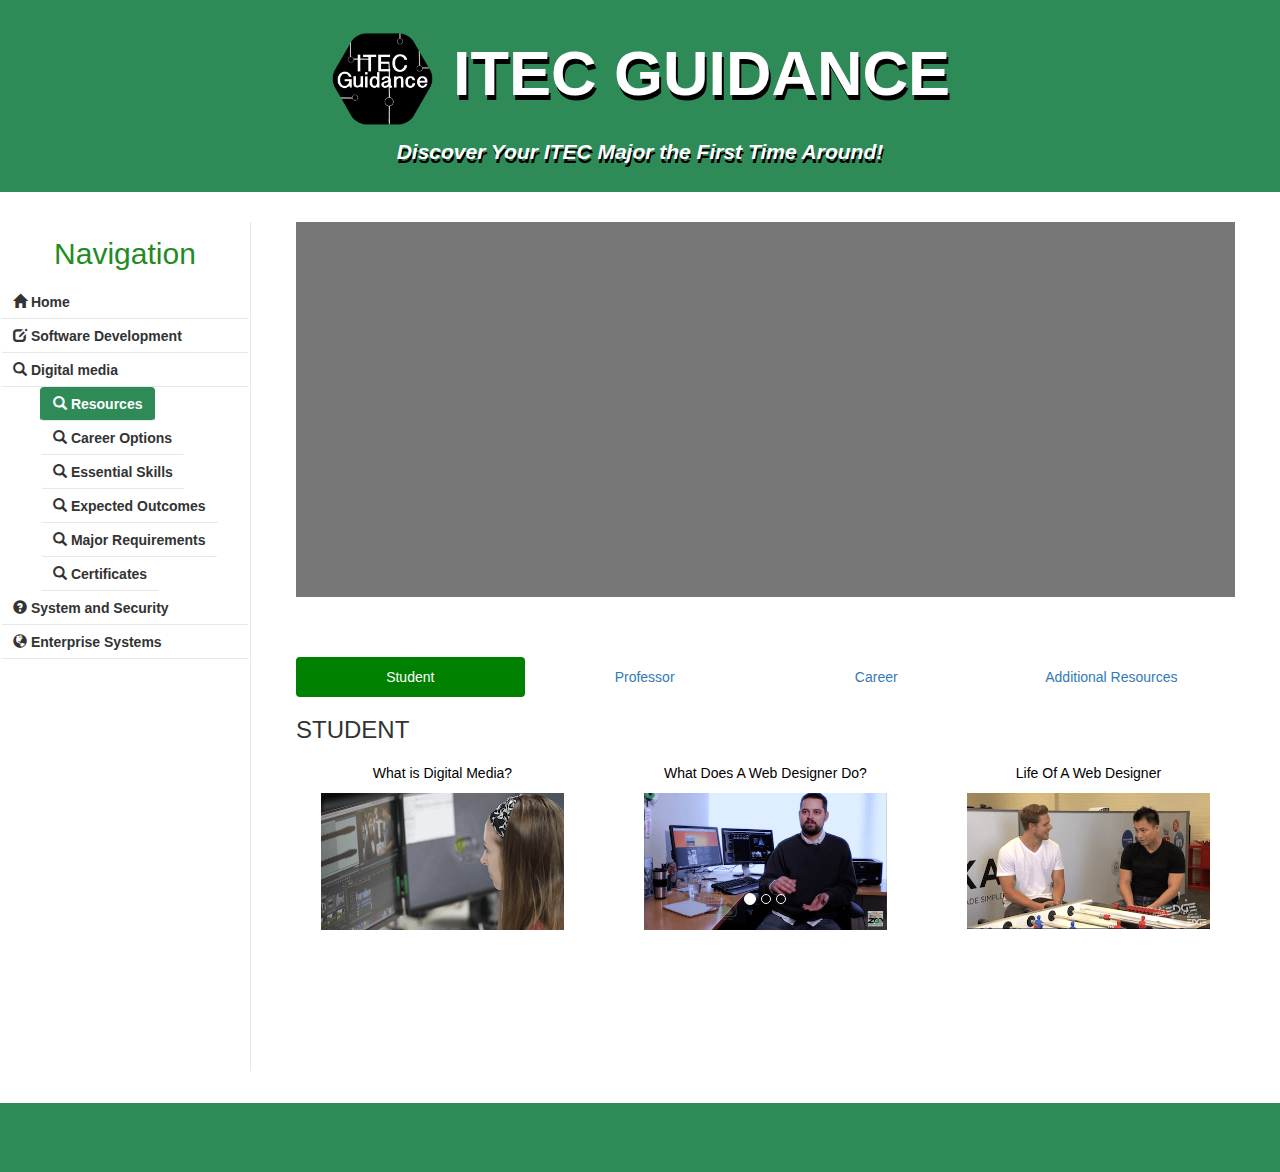
==== digitalMedia.html @ ad38fa0a "files init" ====
<!DOCTYPE html>
<html lang="en">

<head>

	<meta charset="utf-8">
	<meta http-equiv="X-UA-Compatible" content="IE=edge">
	<meta name="viewport" content="width=device-width, initial-scale=1">
	<meta name="description" content="">
	<meta name="author" content="">

	<title>Digital Media</title>

	<!-- Bootstrap Core CSS -->
	<link href="vendor/bootstrap/css/bootstrap.min.css" rel="stylesheet">
	<!-- MetisMenu CSS -->
	<link href="vendor/metisMenu/metisMenu.min.css" rel="stylesheet">
	<!-- Custom CSS -->
	<link href="dist/css/sb-admin-2.css" rel="stylesheet">
	<!-- Custom Fonts -->
	<link href="vendor/font-awesome/css/font-awesome.min.css" rel="stylesheet" type="text/css">
	<!-- Our CSS -->
	<link href="css/style.css" rel="stylesheet" type="text/css">
	<!-- Our JavaScript -->
	<script src="js/myJavaScript.js"></script>

</head>

<body>
	<div id="wrapper">
		<header>
			<div id="mySidenav" class="sidenav">
				<a href="javascript:void(0)" class="closebtn" onclick="closeNav()">&times;</a>
				<div class="sidenavText">
					<a href="index.html">Home</a>
					<a href="softDev.html" style="font-size: 1.2em">Software Development</a>
					<ul>
						<a href="softDev.html" style="font-size: 1em">Resources</a>
						<a href="digitalMedia/dmCareerOptions.html" style="font-size: 1em">Career Options</a>
						<a href="digitalMedia/dmEssentialSkills.html" style="font-size: 1em">Essential Skills</a>
						<a href="homePages/quiz.html" style="font-size: 1em">Expected Outcomes</a>
						<a href="homePages/quiz.html" style="font-size: 1em">Major Requirements</a>
						<a href="homePages/quiz.html" style="font-size: 1em">Certificates</a>
					</ul>
					<a href="digitalMedia.html" style="font-size: 1.2em">Digital Media</a>
					<a href="homePages/quiz.html" style="font-size: 1.2em">System and Security</a>
					<a href="homePages/quiz.html" style="font-size: 1.2em">Enterprise Systems</a>
				</div>
			</div>
			<!-- Use any element to open the sidenav -->
			<div class="jumbotron">
				<div class="navbar-header">
					<button type="button" onclick="openNav()" class="navbar-toggle">
                    <span class="icon-bar" style="background-color: white;"></span>
                    <span class="icon-bar" style="background-color: white;"></span>
                    <span class="icon-bar" style="background-color: white;"></span>
                </button>
				</div>
				<div style="display: inline-block">
					<h1><img style="width: 12%; padding: 2px;" src="image/logo.png">
						<a class="title" href="index.html" style="color: white;"><strong>ITEC GUIDANCE</strong></a></h1>
					<p class="subtitle"><strong>Discover Your ITEC Major the First Time Around!</strong></p>
				</div>

			</div>

			<!-- Mobile menu appears-->
			<!-- <nav class="navbar navbar-default" role="navigation"></nav> -->

			<div class="nav navbar-default sidebar" role="navigation">
				<div class="sidebar-nav navbar-collapse">
					<h2 class="nav-label">Navigation</h2>
					<ul class="nav" id="side-menu">

						<li button type="button1" class="btn btn-blue nav-button-hover" style="font-weight: bold; text-align: left" onclick="location.href = 'index.html';"><span class="glyphicon glyphicon-home"></span> Home</li>
						<li button type="button1" class="btn btn-blue nav-button-hover" style="font-weight: bold; text-align: left" onclick="location.href = 'softDev.html';"><span class="
						glyphicon glyphicon-edit"></span> Software Development</li>
						<li button type="button1" class="btn btn-blue nav-button-hover" style="font-weight: bold; text-align: left" onclick="location.href = 'digitalMedia.html';"><span class="glyphicon glyphicon-search"></span> Digital media</li>
						<ul>
							<li button type="button1" class="btn btn-blue nav-button-green" style="font-weight: bold; text-align: left" onclick="location.href = 'digitalMedia.html';"><span class="glyphicon glyphicon-search"></span> Resources</li>

							<li button type="button1" class="btn btn-blue nav-button-hover" style="font-weight: bold; text-align: left" onclick="location.href = 'digitalMedia/dmCareerOptions.html';"><span class="glyphicon glyphicon-search"></span> Career Options</li>

							<li button type="button1" class="btn btn-blue nav-button-hover" style="font-weight: bold; text-align: left" onclick="location.href = 'digitalMedia/dmEssentialSkills.html'"><span class="glyphicon glyphicon-search"></span> Essential Skills</li>

							<li button type="button1" class="btn btn-blue nav-button-hover" style="font-weight: bold; text-align: left" onclick="location.href = 'homePages/quiz.html';"><span class="glyphicon glyphicon-search"></span> Expected Outcomes</li>

							<li button type="button1" class="btn btn-blue nav-button-hover" style="font-weight: bold; text-align: left" onclick="location.href = 'homePages/quiz.html';"><span class="glyphicon glyphicon-search"></span> Major Requirements</li>

							<li button type="button1" class="btn btn-blue nav-button-hover" style="font-weight: bold; text-align: left" onclick="location.href = 'homePages/quiz.html';"><span class="glyphicon glyphicon-search"></span> Certificates</li>
						</ul>
						<li button type="button1" class="btn btn-blue nav-button-hover" style="font-weight: bold; text-align: left" onclick="location.href = 'systemsSecurity.html';"><span class="glyphicon glyphicon-question-sign"></span> System and Security</li>
						<li button type="button1" class="btn nav-button nav-button-hover" onclick="location.href = 'enterpriseSystem.html';"><span class="glyphicon glyphicon-globe"></span> Enterprise Systems</li>
					</ul>
				</div>
				<!-- /.sidebar-collapse -->
			</div>
			<!-- /.navbar-static-side -->

		</header>

		<!-- Page Content -->
		<div id="page-wrapper">
			<div class="container-fluid">

				<!-- Row #1: Carousel of Internal Video -->
				<div class="row">
					<div class="col-lg-12">

						<!-- Carousel -->
						<div id="myCarousel" class="carousel slide">

							<!-- Images -->
							<div class="carousel-inner" role="listbox">
								<div class="item active">
									<iframe width="100%" height="100%" name="main-frame" src="https://www.youtube.com/embed/XnkFYKTDCvU" frameborder="0" allow="autoplay=1; encrypted-media" allowfullscreen></iframe>
								</div>
							</div>
						</div>
						<!-- /.carousel -->

					</div>
					<!-- /.col-lg-12 -->

				</div>
				<!-- /.row -->

				<!-- NAV TABS -->

				<ul class="nav nav-pills nav-justified">
					<li class="active"><a data-toggle="tab" href="#student">Student</a></li>
					<li><a data-toggle="pill" href="#professor">Professor</a></li>
					<li><a data-toggle="pill" href="#career">Career</a></li>
					<li><a data-toggle="pill" href="#resources">Additional Resources</a></li>
				</ul>

				<div class="tab-content">
					<div id="student" class="tab-pane fade in active">
						<h3>STUDENT</h3>


						<!--multipage carousel=======================-->
						<div id="imageCarousel" class="carousel slide" style="height: 30%;" data-ride="carousel">
							<ol class="carousel-indicators">
								<li data-target="#imageCarousel" data-slide-to="0" class="active"></li>
								<li data-target="#imageCarousel" data-slide-to="1"></li>
								<li data-target="#imageCarousel" data-slide-to="2"></li>
							</ol>
							<div class="carousel-inner">
								<div class="item active" style="height: 30%;">
									<div class="row white-bg">
										<div class="col-md-4 text-center" style="padding: 10px 40px">
											<a href="https://www.youtube.com/embed/XnkFYKTDCvU"  target="main-frame"
                                               allow="autoplay">
                                                <p style="color: black">What is Digital Media?</p>
												<img src="digitalMedia/imgs/dm_5.png" style="width: 100%;">
											</a>
										</div>
										<div class="col-md-4 text-center" style="padding: 10px 40px">
											<a href="https://www.youtube.com/embed/gs5333LTCx4"allow="autoplay"target="main-frame">
                                                <p style="color: black">What Does A Web Designer Do?</p>
												<img src="digitalMedia/imgs/dm_4.png" style="width: 100%;">
											</a>
										</div>
										<div class="col-md-4 text-center" style="padding: 10px 40px">
											<a href="https://www.youtube.com/embed/-jcojL6zsXk?rel=0"allow="autoplay"target="main-frame">
                                                <p style="color: black">Life Of A Web Designer</p>
												<img src="digitalMedia/imgs/dm_14.png" style="width: 100%;">
											</a>
										</div>   
									</div>
								</div>
								<div class="item" style="height: 30%;">
									<div class="row white-bg">
										<div class="col-md-4 text-center" style="padding: 10px 40px">
											<a href="https://www.youtube.com/embed/0kq6aA8Uye8?rel=0" allow="autoplay" target="main-frame">
												<p style="color: black">Advice To Young Animators</p>
												<img src="digitalMedia/imgs/dm_13.png" style="width: 100%;">
											</a>
										</div>
										<div class="col-md-4 text-center" style="padding: 10px 40px">
											<a href="https://www.youtube.com/embed/G76n8FTO6SE" allow="autoplay" target="main-frame">
												<p style="color: black">Advice for Film Editors</p>
												<img src="digitalMedia/imgs/dm_1.png" style="width: 100%;">
											</a>
										</div>
										<div class="col-md-4 text-center" style="padding: 10px 40px">
											<a href="https://www.youtube.com/embed/NCHLGY90QiI" allow="autoplay" target="main-frame">
                                                <p style="color: black">Visual Effects From Experts</p>
												<img src="digitalMedia/imgs/dm_6.png" style="width: 100%;">
											</a>
										</div>
									</div>
								</div>

							</div>
                            
							<a class="left carousel-control small-button" href="#imageCarousel" role="button" data-slide="prev">
								<span class="glyphicon glyphicon-chevron-left" aria-hidden="true"></span>
								<span class="sr-only">Previous</span>
							</a>
							<a class="right carousel-control small-button" href="#imageCarousel" role="button" data-slide="next">
								<span class="glyphicon glyphicon-chevron-right" aria-hidden="true"></span>
								<span class="sr-only">Next</span>
							</a>
						</div>
						<!--multipage carousel=======================-->

					</div>
                      <!------ PROFESSOR TAB  -------->
					<div id="professor" class="tab-pane fade">
						<h3>Professors</h3>
						<img class="img-rounded" src="image/underC.jpg" style="width:80%">
					</div>

                    <!------ CAREER TAB  -------->
					<div id="career" class="tab-pane fade">
						<h3>Career</h3>
                        	<div id="imageCarousel1" class="carousel slide" style="height: 30%;" data-ride="carousel">
							<ol class="carousel-indicators">
								<li data-target="#imageCarousel" data-slide-to="0" class="active"></li>
								<li data-target="#imageCarousel" data-slide-to="1"></li>
							</ol>
							<div class="carousel-inner">
								<div class="item active" style="height: 30%;">
									<div class="row white-bg">
										<div class="col-md-4 text-center" style="padding: 10px 40px">
											<a href="https://www.candidcareer.com/ipodvideo/10998.m4v" target="main-frame">
												<p style="color: black">Graphic Designer</p>
												<img src="digitalMedia/imgs/dm_2.png" style="width: 100%;">
											</a>
										</div>
										<div class="col-md-4 text-center" style="padding: 10px 40px">
											<a href="https://www.candidcareer.com/ipodvideo/9095.m4vv" allow="autoplay" target="main-frame">
												<p style="color: black">Animator</p>
												<img src="digitalMedia/imgs/dm_3.png" style="width: 100%;">
											</a>
										</div>
										<div class="col-md-4 text-center" style="padding: 10px 40px">
											<a href="https://www.candidcareer.com/ipodvideo/11190.m4v" allow="autoplay" target="main-frame">
												<p style="color: black">Photographer</p>
												<img src="digitalMedia/imgs/dm_15.png" style="width: 100%;">
											</a>
										</div>
									</div>
								</div>
								<div class="item" style="height: 30%;">
									<div class="row white-bg">
										<div class="col-md-4 text-center" style="padding: 10px 40px">
											<a href="https://www.youtube.com/embed/7mlneY-E6ac?rel=0" allow="autoplay" target="main-frame">
												<p style="color: black">Storyboard Artist</p>
												<img src="digitalMedia/imgs/dm_16.png" style="width: 100%;">
											</a>
										</div>
										<div class="col-md-4 text-center" style="padding: 10px 40px">
											<a href="https://www.youtube.com/embed/BLCbOi3-nBM?rel=0" allow="autoplay" target="main-frame">
												<p style="color: black">Visual Development Artist</p>
												<img src="digitalMedia/imgs/dm_17.png" style="width: 100%;">
											</a>
										</div>

										<div class="col-md-4 text-center" style="padding: 10px 40px">
											<a href="https://www.youtube.com/embed/XbYva11m2os?rel=0" allow="autoplay" target="main-frame">
												<p style="color: black">Web Designer</p>
												<img src="digitalMedia/imgs/dm_18.png" style="width: 100%;">
											</a>
										</div>
									</div>
								</div>
							</div>
							<a class="left carousel-control small-button" href="#imageCarousel1" role="button" data-slide="prev">
								<span class="glyphicon glyphicon-chevron-left" aria-hidden="true"></span>
								<span class="sr-only">Previous</span>
							</a>
							<a class="right carousel-control small-button" href="#imageCarousel1" role="button" data-slide="next">
								<span class="glyphicon glyphicon-chevron-right" aria-hidden="true"></span>
								<span class="sr-only">Next</span>
							</a>
						</div>
						
					</div>
                    
                    <!------ RESOURCES TAB  -------->
					<div id="resources" class="tab-pane fade">
						<div class="row">
							<h2>Additional Resources</h2>
							<div class="col-md-12 card-hover">
								<div class="card w-100" onclick="window.open(href='https://www.candidcareer.com/channel_detail.php?chid=18&p=industry&shared=GGC&UID=4678', '_blank')" rel="noopener noreferrer">
									<div class="card-body" style="padding: 5px; cursor: pointer">
										<h5 class="card-title card-title-placement">Candid Career</h5>
										<p class="card-text card-font-size">Candid Career offers students a closer look at a specific career subject that they maybe interested in.</p>
									</div>
								</div>
							</div>
							<div class="col-md-12 card-hover">
								<div class="card w-100" onclick="window.open(href='https://networkggc.com', '_blank')" rel="noopener noreferrer">
									<div class="card-body" style="padding: 5px; cursor: pointer">
										<h5 class="card-title card-title-placement">Network GGC</h5>
										<p class="card-text card-font-size">Network GGC is a webiste dedicated on for Students and staff to interconnect. We thrive to emphasie the importance of connecting with people within your concentration to push your professional career to a</p>
									</div>
								</div>
							</div>
						</div>
					</div>
				</div>



			</div>
			<!-- /.container-fluid -->
		</div>
		<!-- /#page-wrapper -->

		<!-- Footer -->
		<footer id="footer" class="container-fluid bg-4 text-center">
		</footer>

	</div>
	<!-- /#wrapper -->

	<!-- jQuery -->
	<script src="vendor/jquery/jquery.min.js"></script>

	<!-- Bootstrap Core JavaScript -->
	<script src="vendor/bootstrap/js/bootstrap.min.js"></script>

	<!-- Metis Menu Plugin JavaScript -->
	<script src="vendor/metisMenu/metisMenu.min.js"></script>

	<!-- Custom Theme JavaScript -->
	<script src="dist/js/sb-admin-2.js"></script>

	<!-- Placed at the end of the document so the pages load faster -->
	<script src="https://ajax.googleapis.com/ajax/libs/jquery/1.12.4/jquery.min.js"></script>

	<script>
		window.jQuery || document.write('<script src="../../assets/js/vendor/jquery.min.js"><\/script>')

	</script>

	<script src="../../dist/js/bootstrap.min.js"></script>

</body>

</html>
---- vendor/metisMenu/metisMenu.min.css ----
/*
 * metismenu - v1.1.3
 * Easy menu jQuery plugin for Twitter Bootstrap 3
 * https://github.com/onokumus/metisMenu
 *
 * Made by Osman Nuri Okumus
 * Under MIT License
 */

.arrow{float:right;line-height:1.42857}.glyphicon.arrow:before{content:"\e079"}.active>a>.glyphicon.arrow:before{content:"\e114"}.fa.arrow:before{content:"\f104"}.active>a>.fa.arrow:before{content:"\f107"}.plus-times{float:right}.fa.plus-times:before{content:"\f067"}.active>a>.fa.plus-times{filter:progid:DXImageTransform.Microsoft.BasicImage(rotation=1);-webkit-transform:rotate(45deg);-moz-transform:rotate(45deg);-ms-transform:rotate(45deg);-o-transform:rotate(45deg);transform:rotate(45deg)}.plus-minus{float:right}.fa.plus-minus:before{content:"\f067"}.active>a>.fa.plus-minus:before{content:"\f068"}
---- dist/css/sb-admin-2.css ----
/*!
 * Start Bootstrap - SB Admin 2 v3.3.7+1 (http://startbootstrap.com/template-overviews/sb-admin-2)
 * Copyright 2013-2016 Start Bootstrap
 * Licensed under MIT (https://github.com/BlackrockDigital/startbootstrap/blob/gh-pages/LICENSE)
 */
body {
  background-color: #f8f8f8;
}
#wrapper {
  width: 100%;
}
#page-wrapper {
  padding: 0 15px;
  min-height: 568px;
  background-color: white;
}
@media (min-width: 768px) {
  #page-wrapper {
    position: inherit;
    margin: 0 0 0 250px;
    padding: 0 30px;
    border-left: 1px solid #e7e7e7;
  }
}
.navbar-top-links {
  margin-right: 0;
}
.navbar-top-links li {
  display: inline-block;
}
.navbar-top-links li:last-child {
  margin-right: 15px;
}
.navbar-top-links li a {
  padding: 15px;
  min-height: 50px;
}
.navbar-top-links .dropdown-menu li {
  display: block;
}
.navbar-top-links .dropdown-menu li:last-child {
  margin-right: 0;
}
.navbar-top-links .dropdown-menu li a {
  padding: 3px 20px;
  min-height: 0;
}
.navbar-top-links .dropdown-menu li a div {
  white-space: normal;
}
.navbar-top-links .dropdown-messages,
.navbar-top-links .dropdown-tasks,
.navbar-top-links .dropdown-alerts {
  width: 310px;
  min-width: 0;
}
.navbar-top-links .dropdown-messages {
  margin-left: 5px;
}
.navbar-top-links .dropdown-tasks {
  margin-left: -59px;
}
.navbar-top-links .dropdown-alerts {
  margin-left: -123px;
}
.navbar-top-links .dropdown-user {
  right: 0;
  left: auto;
}
.sidebar .sidebar-nav.navbar-collapse {
  padding-left: 0;
  padding-right: 0;
}
.sidebar .sidebar-search {
  padding: 15px;
}
.sidebar ul li {
  border-bottom: 1px solid #e7e7e7;
}
.sidebar ul li a.active {
  background-color: #eeeeee;
}
.sidebar .arrow {
  float: right;
}
.sidebar .fa.arrow:before {
  content: "\f104";
}
.sidebar .active > a > .fa.arrow:before {
  content: "\f107";
}
.sidebar .nav-second-level li,
.sidebar .nav-third-level li {
  border-bottom: none !important;
}
.sidebar .nav-second-level li a {
  padding-left: 37px;
}
.sidebar .nav-third-level li a {
  padding-left: 52px;
}
@media (min-width: 768px) {
  .sidebar {
    z-index: 1;
    position: absolute;
    width: 250px;
    margin-top: 51px;
  }
  .navbar-top-links .dropdown-messages,
  .navbar-top-links .dropdown-tasks,
  .navbar-top-links .dropdown-alerts {
    margin-left: auto;
  }
}
.btn-outline {
  color: inherit;
  background-color: transparent;
  transition: all .5s;
}
.btn-primary.btn-outline {
  color: #428bca;
}
.btn-success.btn-outline {
  color: #5cb85c;
}
.btn-info.btn-outline {
  color: #5bc0de;
}
.btn-warning.btn-outline {
  color: #f0ad4e;
}
.btn-danger.btn-outline {
  color: #d9534f;
}
.btn-primary.btn-outline:hover,
.btn-success.btn-outline:hover,
.btn-info.btn-outline:hover,
.btn-warning.btn-outline:hover,
.btn-danger.btn-outline:hover {
  color: white;
}
.chat {
  margin: 0;
  padding: 0;
  list-style: none;
}
.chat li {
  margin-bottom: 10px;
  padding-bottom: 5px;
  border-bottom: 1px dotted #999999;
}
.chat li.left .chat-body {
  margin-left: 60px;
}
.chat li.right .chat-body {
  margin-right: 60px;
}
.chat li .chat-body p {
  margin: 0;
}
.panel .slidedown .glyphicon,
.chat .glyphicon {
  margin-right: 5px;
}
.chat-panel .panel-body {
  height: 350px;
  overflow-y: scroll;
}
.login-panel {
  margin-top: 25%;
}
.flot-chart {
  display: block;
  height: 400px;
}
.flot-chart-content {
  width: 100%;
  height: 100%;
}
table.dataTable thead .sorting,
table.dataTable thead .sorting_asc,
table.dataTable thead .sorting_desc,
table.dataTable thead .sorting_asc_disabled,
table.dataTable thead .sorting_desc_disabled {
  background: transparent;
}
table.dataTable thead .sorting_asc:after {
  content: "\f0de";
  float: right;
  font-family: fontawesome;
}
table.dataTable thead .sorting_desc:after {
  content: "\f0dd";
  float: right;
  font-family: fontawesome;
}
table.dataTable thead .sorting:after {
  content: "\f0dc";
  float: right;
  font-family: fontawesome;
  color: rgba(50, 50, 50, 0.5);
}
.btn-circle {
  width: 30px;
  height: 30px;
  padding: 6px 0;
  border-radius: 15px;
  text-align: center;
  font-size: 12px;
  line-height: 1.428571429;
}
.btn-circle.btn-lg {
  width: 50px;
  height: 50px;
  padding: 10px 16px;
  border-radius: 25px;
  font-size: 18px;
  line-height: 1.33;
}
.btn-circle.btn-xl {
  width: 70px;
  height: 70px;
  padding: 10px 16px;
  border-radius: 35px;
  font-size: 24px;
  line-height: 1.33;
}
.show-grid [class^="col-"] {
  padding-top: 10px;
  padding-bottom: 10px;
  border: 1px solid #ddd;
  background-color: #eee !important;
}
.show-grid {
  margin: 15px 0;
}
.huge {
  font-size: 40px;
}
.panel-green {
  border-color: #5cb85c;
}
.panel-green > .panel-heading {
  border-color: #5cb85c;
  color: white;
  background-color: #5cb85c;
}
.panel-green > a {
  color: #5cb85c;
}
.panel-green > a:hover {
  color: #3d8b3d;
}
.panel-red {
  border-color: #d9534f;
}
.panel-red > .panel-heading {
  border-color: #d9534f;
  color: white;
  background-color: #d9534f;
}
.panel-red > a {
  color: #d9534f;
}
.panel-red > a:hover {
  color: #b52b27;
}
.panel-yellow {
  border-color: #f0ad4e;
}
.panel-yellow > .panel-heading {
  border-color: #f0ad4e;
  color: white;
  background-color: #f0ad4e;
}
.panel-yellow > a {
  color: #f0ad4e;
}
.panel-yellow > a:hover {
  color: #df8a13;
}
.timeline {
  position: relative;
  padding: 20px 0 20px;
  list-style: none;
}
.timeline:before {
  content: " ";
  position: absolute;
  top: 0;
  bottom: 0;
  left: 50%;
  width: 3px;
  margin-left: -1.5px;
  background-color: #eeeeee;
}
.timeline > li {
  position: relative;
  margin-bottom: 20px;
}
.timeline > li:before,
.timeline > li:after {
  content: " ";
  display: table;
}
.timeline > li:after {
  clear: both;
}
.timeline > li:before,
.timeline > li:after {
  content: " ";
  display: table;
}
.timeline > li:after {
  clear: both;
}
.timeline > li > .timeline-panel {
  float: left;
  position: relative;
  width: 46%;
  padding: 20px;
  border: 1px solid #d4d4d4;
  border-radius: 2px;
  -webkit-box-shadow: 0 1px 6px rgba(0, 0, 0, 0.175);
  box-shadow: 0 1px 6px rgba(0, 0, 0, 0.175);
}
.timeline > li > .timeline-panel:before {
  content: " ";
  display: inline-block;
  position: absolute;
  top: 26px;
  right: -15px;
  border-top: 15px solid transparent;
  border-right: 0 solid #ccc;
  border-bottom: 15px solid transparent;
  border-left: 15px solid #ccc;
}
.timeline > li > .timeline-panel:after {
  content: " ";
  display: inline-block;
  position: absolute;
  top: 27px;
  right: -14px;
  border-top: 14px solid transparent;
  border-right: 0 solid #fff;
  border-bottom: 14px solid transparent;
  border-left: 14px solid #fff;
}
.timeline > li > .timeline-badge {
  z-index: 100;
  position: absolute;
  top: 16px;
  left: 50%;
  width: 50px;
  height: 50px;
  margin-left: -25px;
  border-radius: 50% 50% 50% 50%;
  text-align: center;
  font-size: 1.4em;
  line-height: 50px;
  color: #fff;
  background-color: #999999;
}
.timeline > li.timeline-inverted > .timeline-panel {
  float: right;
}
.timeline > li.timeline-inverted > .timeline-panel:before {
  right: auto;
  left: -15px;
  border-right-width: 15px;
  border-left-width: 0;
}
.timeline > li.timeline-inverted > .timeline-panel:after {
  right: auto;
  left: -14px;
  border-right-width: 14px;
  border-left-width: 0;
}
.timeline-badge.primary {
  background-color: #2e6da4 !important;
}
.timeline-badge.success {
  background-color: #3f903f !important;
}
.timeline-badge.warning {
  background-color: #f0ad4e !important;
}
.timeline-badge.danger {
  background-color: #d9534f !important;
}
.timeline-badge.info {
  background-color: #5bc0de !important;
}
.timeline-title {
  margin-top: 0;
  color: inherit;
}
.timeline-body > p,
.timeline-body > ul {
  margin-bottom: 0;
}
.timeline-body > p + p {
  margin-top: 5px;
}
@media (max-width: 767px) {
  ul.timeline:before {
    left: 40px;
  }
  ul.timeline > li > .timeline-panel {
    width: calc(10%);
    width: -moz-calc(10%);
    width: -webkit-calc(10%);
  }
  ul.timeline > li > .timeline-badge {
    top: 16px;
    left: 15px;
    margin-left: 0;
  }
  ul.timeline > li > .timeline-panel {
    float: right;
  }
  ul.timeline > li > .timeline-panel:before {
    right: auto;
    left: -15px;
    border-right-width: 15px;
    border-left-width: 0;
  }
  ul.timeline > li > .timeline-panel:after {
    right: auto;
    left: -14px;
    border-right-width: 14px;
    border-left-width: 0;
  }
}
---- css/style.css ----
/* Website's Body */

#wrapper {
	background-color: white;
}

.navbar-default.sidebar {
	background-color: white;
}

.nav-label {
	color: forestgreen;
	text-align: center;
	margin: 15px;
}


/* Header */

.jumbotron {
	background-color: seagreen;
	color: white;
	text-align: center;
	padding-top: 1rem;
	padding-bottom: 1rem;
}

.header {
	margin-bottom: 2.5%
}

.navbar-default {
	background-color: white;
	border-color: white;
	margin: 0;
}

.navbar-default.sidebar {
	background-color: white;
	margin: 0px;
}

a:link.title,
a:visited.title {
	color: white;
	text-shadow: 2px 5px black;
	text-align: center;
	text-decoration: none;
	display: inline-block;
	padding-bottom: 0;
}

.nav-button-hover:hover {
	background-color: seagreen;
	color: white;
}

.nav-button-green {
	background-color: seagreen;
	color: white;
}

.nav-button {
	font-weight: bold;
	text-align: left;
}

.subtitle {
	color: white;
	text-shadow: 1px 4px black;
	font-style: italic;
	font-size: 1.3em;
}


/* Sidebar */

.sidebar {
	margin-top: 0;
}


/* Footer */

#footer.container-fluid {
	margin-top: 2.5%;
	padding-top: 70px;
	padding-bottom: 70px;
	background-color: seagreen;
	color: #fff;
}


/*----- pills-----*/

.nav-pills > li.active > a,
.nav-pills > li.active > a:hover,
.nav-pills > li.active > a:focus {
	color: white;
	background-color: green!important;
}

.nav > li > a:hover,
.nav > li > a:focus {
	text-decoration: none;
	background-color: none !important;
}


/* CUSTOMIZE THE CAROUSEL
-------------------------------------------------- */

/* Carousel base class */

/* Note: Original height for all carousel was 500px */

.carousel {
	height: 375px;
	margin-bottom: 60px;
}


/* Since positioning the image, we need to help out the caption */

.carousel-caption {
	z-index: 10;
}


/* Declare heights because of positioning of img element */

.carousel .item {
	height: 375px;
	background-color: #777;
}

.carousel-inner > .item > img {
	position: absolute;
	top: 0;
	left: 0;
	min-width: 100%;
	height: 375px;
}

.carousel .carousel-control {
	visibility: hidden;
}

.carousel:hover .carousel-control {
	visibility: visible;
}

.small-button {
	width: 4%;
}

.card-left {
	width: 30%;
	float: left;
	padding: 0px 10px 10px 10px;
}

.card-hover:hover {
	background-color: seagreen;
	color: white;
}

.card-font-size {
	font-size: 1.3em;
	text-align: center;
}

.card-title-placement {
	font-size: 1.7em;
	text-align: center;
	text-decoration: underline;
}

.frame-style {
	width: 80%;
	height: 10%;
	background: white;
}

.white-bg {
	background: white;
}


/* SIDE NAV MENU
-------------------------------------------------- */

/* The side navigation menu */

.sidenav {
	height: 100%;
	/* 100% Full-height */
	width: 0;
	/* 0 width - change this with JavaScript */
	position: fixed;
	/* Stay in place */
	z-index: 1;
	/* Stay on top */
	top: 0;
	/* Stay at the top */
	right: 0;
	background-color: #66666bed;
	/* Black*/
	overflow-x: hidden;
	/* Disable horizontal scroll */
	padding-top: 60px;
	/* Place content 60px from the top */
	transition: 0.5s;
	/* 0.5 second transition effect to slide in the sidenav */
}


/* The navigation menu links */

.sidenav a {
	padding: 8px 8px 8px 32px;
	text-decoration: none;
	font-size: 25px;
	color: white;
	display: block;
	transition: 0.3s;
	white-space: nowrap;
	overflow: hidden;
}


/* When you mouse over the navigation links, change their color */

.sidenavText a:hover {
	color: black;
	background-color: #7FE3A1;
}


/* Position and style the close button (top right corner) */

.sidenav .closebtn {
	position: absolute;
	top: 0;
	right: 25px;
	font-size: 36px;
	margin-left: 50px;
}


/* Style page content - use this if you want to push the page content to the right when you open the side navigation */

#main {
	transition: margin-left .5s;
	padding: 20px;
}


/* On smaller screens, where height is less than 450px, change the style of the sidenav (less padding and a smaller font size) */

@media screen and (max-height: 450px) {
	.sidenav {
		padding-top: 15px;
	}
	.sidenav a {
		font-size: 18px;
	}
	.row .white-bg {
		padding: 20px 20px;
	}
}


/* Under Construction Img
-------------------------------------------------- */

#page-wrapper.underConstruction {
	background-position: center;
	background-size: contain;
	background-repeat: space;
	background-origin: content-box;
	background-color: burlywood;
	background-image: url('../image/underConstruction.gif');
	padding-left: 3em;
	padding-right: 3em;
	outline-color: burlywood;
}


/* =============================Nav Tab Sytles ==================== */

.pane-border {
	border-radius: 0 0 5px 5px;
	border: solid 2px seagreen;
}

.pane-min-height {
	min-height: 200px;
}

.tab-border {
	border-radius: 5px 5px 0 0;
	border: solid 2px seagreen;
	border-bottom: 0;
}


/* ===================Nav Tab Styles End========================== */

/* Essential Skill Panels
Source: https://stackoverflow.com/questions/42792108/bootstrap-thumbnails-same-size
---------------------------------------------- */

.row.display-flex {
	display: flex;
	flex-wrap: wrap;
}

.thumbnail {
	height: 92%;
}


/* Essential Skill Panels Heading
--------------------------------------------- */

.panel-heading {
	border: 1px solid #ddd;
	background: linear-gradient(darkgreen, lightgreen);
	word-wrap: break-word;
	color: ghostwhite;
	text-shadow: 2px 1.5px 0.2px #000;
	letter-spacing: 0.7px;
}

/* Career Options CSS
--------------------------------------------- */

.row.careerOptionsRow {

	/* IE10 */
	display: inline-block;
	display: flex;

	/* IE10 */
	flex-wrap: wrap;


}

.row.careerOptionsRow .col {
	padding: 5px;
}

.careerOpImg {
	display: block;
	width: 100%;
	height: auto;
}

#btn-thumb {
	background-image: url('http://www.w3.org/html/logo/downloads/HTML5_Logo_32.png');

}

#btn-thumb:hover {
	background-image: url('/systemsSecurity/imgs/sst1.png');
	height: 100%;
	width: 100%;
	background-repeat: no-repeat;
}

/*---career option img hover*/

.overlay {
	position: absolute;
	top: 0;
	bottom: 0;
	left: 0;
	right: 0;
	height: 100%;
	width: 100%;
	opacity: 0;
	transition: .5s ease;
	background-color: forestgreen;
}



.img-container {
	position: relative;
	width: 100%;
}

.img-container:hover .overlay {
	opacity: 0.9;
}


.careertext {
	color: white;
	font-size: 20px;
	position: absolute;
	top: 50%;
	left: 50%;
	transform: translate(-50%, -50%);
	-ms-transform: translate(-50%, -50%);
	text-align: center;
}
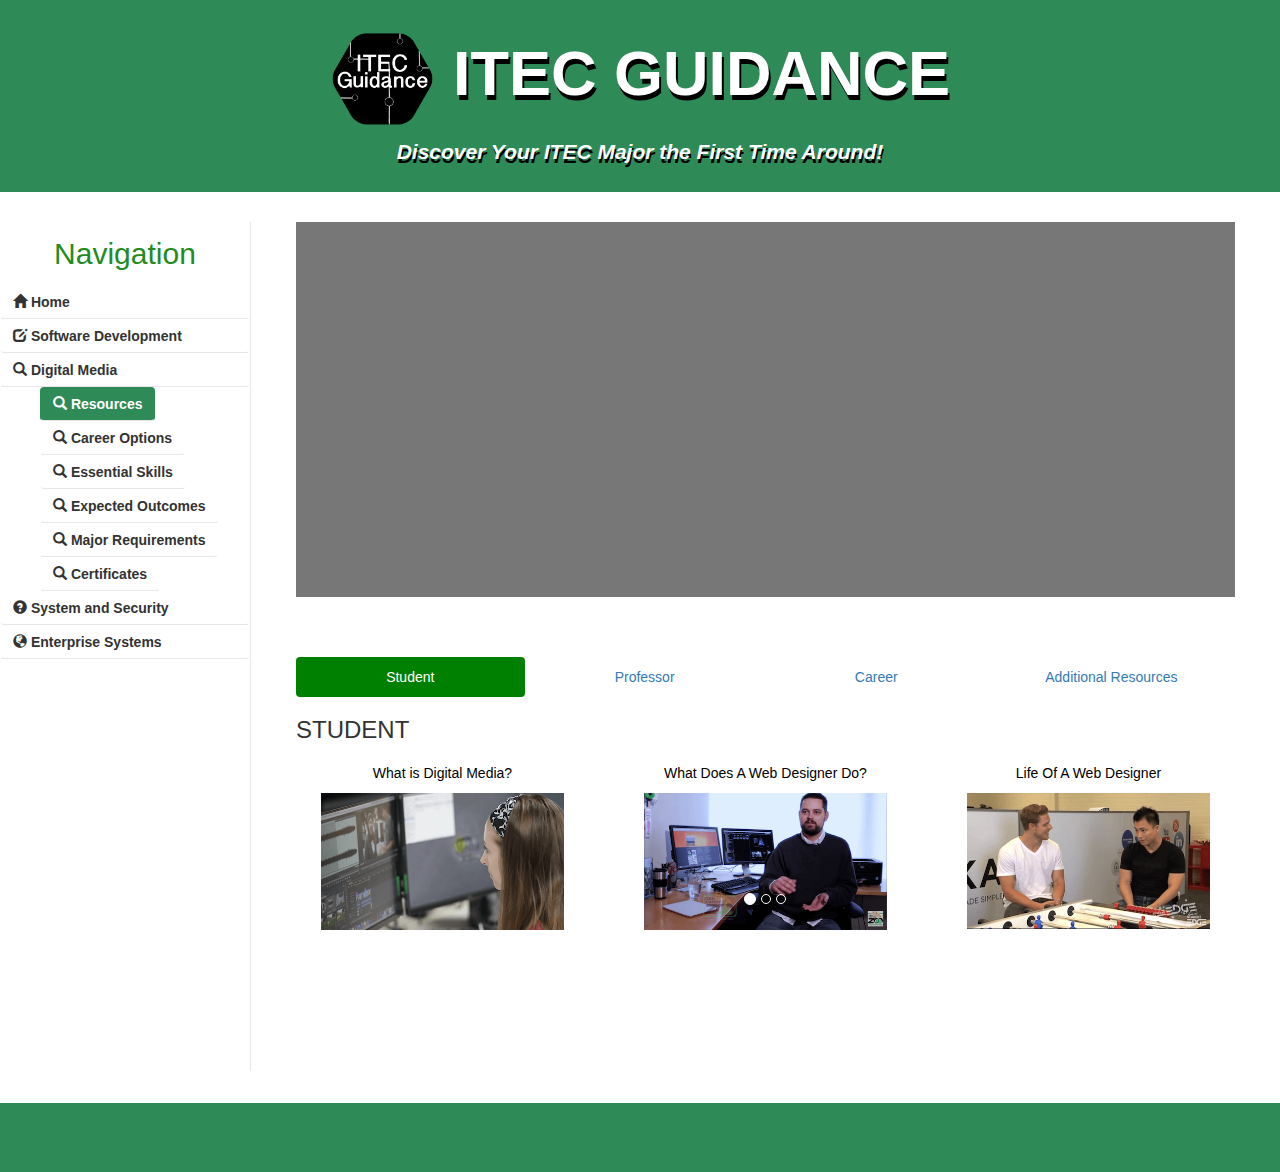
==== commit 2f9896d4: "fixing links for main resource pages for all majors" ====
--- a/digitalMedia.html
+++ b/digitalMedia.html
@@ -34,17 +34,17 @@
 				<div class="sidenavText">
 					<a href="index.html">Home</a>
 					<a href="softDev.html" style="font-size: 1.2em">Software Development</a>
-					<ul>
-						<a href="softDev.html" style="font-size: 1em">Resources</a>
+					<a href="digitalMedia.html" style="font-size: 1.2em">Digital Media</a>
+                    <ul>
+						<a href="digitalMedia.html" style="font-size: 1em">Resources</a>
 						<a href="digitalMedia/dmCareerOptions.html" style="font-size: 1em">Career Options</a>
 						<a href="digitalMedia/dmEssentialSkills.html" style="font-size: 1em">Essential Skills</a>
-						<a href="homePages/quiz.html" style="font-size: 1em">Expected Outcomes</a>
-						<a href="homePages/quiz.html" style="font-size: 1em">Major Requirements</a>
-						<a href="homePages/quiz.html" style="font-size: 1em">Certificates</a>
+						<a data-toggle="modal" data-target="#popUpUnderConstruction" style="font-size: 1em">Expected Outcomes</a>
+						<a data-toggle="modal" data-target="#popUpUnderConstruction" style="font-size: 1em">Major Requirements</a>
+						<a data-toggle="modal" data-target="#popUpUnderConstruction" style="font-size: 1em">Certificates</a>
 					</ul>
-					<a href="digitalMedia.html" style="font-size: 1.2em">Digital Media</a>
-					<a href="homePages/quiz.html" style="font-size: 1.2em">System and Security</a>
-					<a href="homePages/quiz.html" style="font-size: 1.2em">Enterprise Systems</a>
+					<a href="systemsSecurity.html" style="font-size: 1.2em">System and Security</a>
+					<a href="enterpriseSystem.html" style="font-size: 1.2em">Enterprise Systems</a>
 				</div>
 			</div>
 			<!-- Use any element to open the sidenav -->
@@ -75,7 +75,7 @@
 						<li button type="button1" class="btn btn-blue nav-button-hover" style="font-weight: bold; text-align: left" onclick="location.href = 'index.html';"><span class="glyphicon glyphicon-home"></span> Home</li>
 						<li button type="button1" class="btn btn-blue nav-button-hover" style="font-weight: bold; text-align: left" onclick="location.href = 'softDev.html';"><span class="
 						glyphicon glyphicon-edit"></span> Software Development</li>
-						<li button type="button1" class="btn btn-blue nav-button-hover" style="font-weight: bold; text-align: left" onclick="location.href = 'digitalMedia.html';"><span class="glyphicon glyphicon-search"></span> Digital media</li>
+						<li button type="button1" class="btn btn-blue nav-button-hover" style="font-weight: bold; text-align: left" onclick="location.href = 'digitalMedia.html';"><span class="glyphicon glyphicon-search"></span> Digital Media</li>
 						<ul>
 							<li button type="button1" class="btn btn-blue nav-button-green" style="font-weight: bold; text-align: left" onclick="location.href = 'digitalMedia.html';"><span class="glyphicon glyphicon-search"></span> Resources</li>
 
@@ -83,11 +83,11 @@
 
 							<li button type="button1" class="btn btn-blue nav-button-hover" style="font-weight: bold; text-align: left" onclick="location.href = 'digitalMedia/dmEssentialSkills.html'"><span class="glyphicon glyphicon-search"></span> Essential Skills</li>
 
-							<li button type="button1" class="btn btn-blue nav-button-hover" style="font-weight: bold; text-align: left" onclick="location.href = 'homePages/quiz.html';"><span class="glyphicon glyphicon-search"></span> Expected Outcomes</li>
-
-							<li button type="button1" class="btn btn-blue nav-button-hover" style="font-weight: bold; text-align: left" onclick="location.href = 'homePages/quiz.html';"><span class="glyphicon glyphicon-search"></span> Major Requirements</li>
-
-							<li button type="button1" class="btn btn-blue nav-button-hover" style="font-weight: bold; text-align: left" onclick="location.href = 'homePages/quiz.html';"><span class="glyphicon glyphicon-search"></span> Certificates</li>
+							<li button type="button1" class="btn btn-blue nav-button-hover" style="font-weight: bold; text-align: left" data-toggle="modal" data-target="#popUpUnderConstruction"><span class="glyphicon glyphicon-search"></span> Expected Outcomes</li>
+
+							<li button type="button1" class="btn btn-blue nav-button-hover" style="font-weight: bold; text-align: left" data-toggle="modal" data-target="#popUpUnderConstruction"><span class="glyphicon glyphicon-search"></span> Major Requirements</li>
+
+							<li button type="button1" class="btn btn-blue nav-button-hover" style="font-weight: bold; text-align: left" data-toggle="modal" data-target="#popUpUnderConstruction"><span class="glyphicon glyphicon-search"></span> Certificates</li>
 						</ul>
 						<li button type="button1" class="btn btn-blue nav-button-hover" style="font-weight: bold; text-align: left" onclick="location.href = 'systemsSecurity.html';"><span class="glyphicon glyphicon-question-sign"></span> System and Security</li>
 						<li button type="button1" class="btn nav-button nav-button-hover" onclick="location.href = 'enterpriseSystem.html';"><span class="glyphicon glyphicon-globe"></span> Enterprise Systems</li>
@@ -304,10 +304,33 @@
 					</div>
 				</div>
 
-
-
 			</div>
 			<!-- /.container-fluid -->
+            
+            <!-- Under Construction Dialog Message -->
+            <div class="modal fade" id="popUpUnderConstruction" tabindex="-1" role="dialog" aria-labelledby="myModalLabel" aria-hidden="true">
+              <div class="modal-dialog" role="document">
+                  <div class="modal-content">
+                      
+                      <!-- Title of Under Construction Dialog -->
+                      <div class="modal-header text-center">
+                          <h4 class="modal-title w-100 font-weight-bold">Page Under Construction</h4>
+                          <button type="button" class="close" data-dismiss="modal" aria-label="Close">
+                              <span aria-hidden="true">&times;</span>
+                          </button>
+                      </div>
+
+                      <!-- Body of Under Construction Dialog -->
+                      <div class="modal-body mx-3">
+                          <div class="md-form mb-5">
+                              <i class="fa fa-envelope prefix grey-text"></i>
+                              <label data-error="wrong" data-success="right"><strong><u>Oops, this page is under construction!</u></strong></label>
+                          </div>
+                      </div>
+                  </div>
+              </div>
+            </div> <!-- /Under Construction Dialog Message -->
+            
 		</div>
 		<!-- /#page-wrapper -->
 
